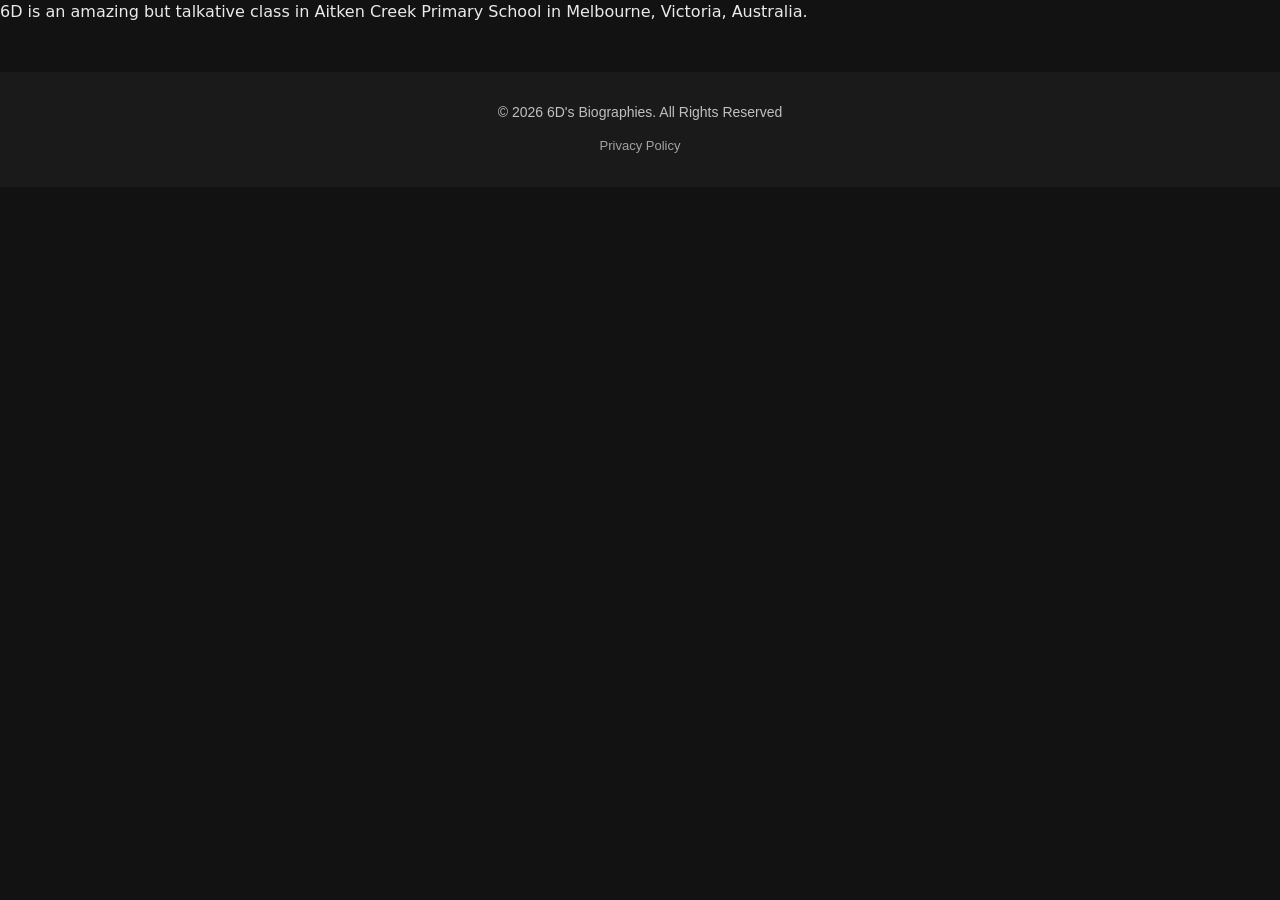
==== about.html @ 56db7cb6 "Update about.html" ====
<!DOCTYPE html>
<html>
    <head>
        <title>About Website</title>
        <link href="https://cdn.jsdelivr.net/npm/bootstrap@5.3.8/dist/css/bootstrap.min.css" rel="stylesheet" integrity="sha384-sRIl4kxILFvY47J16cr9ZwB07vP4J8+LH7qKQnuqkuIAvNWLzeN8tE5YBujZqJLB" crossorigin="anonymous">
        <link rel="stylesheet" href="biography.css">
    </head>
    <body>
<p>6D is an amazing but talkative class in Aitken Creek Primary School in Melbourne, Victoria, Australia.</p>
<footer class="site-footer mt-5">
    <div class="footer-content">
        <p>&copy; <span id="year"></span> 6D's Biographies. All Rights Reserved</p>

<script>
  document.getElementById("year").textContent = new Date().getFullYear();
</script>
        <div class="footer-links">
            <a href="privacy.html">Privacy Policy</a>
            </div>
    </div>
</footer>
        <script src="https://cdn.jsdelivr.net/npm/bootstrap@5.3.0/dist/js/bootstrap.bundle.min.js"></script>
    </body>
---- biography.css ----
body {
    background-color: #121212;
}

h1, h2, h3, h4, h5, h6, p, .card-text, .navbar-text, .navbar-brand {
    color: #E8EAED;
}

.card {
    background-color: #212121;
    border-color: #181818;
    color: #E8EAED;
}

.card-title {
    color: #E8EAED;
}

.card-text {
    color: #b3b6bd;
}

.card-footer {
    background-color: #212121;
    border-color: #181818;
    color: #8b8d93;
}

.navbar {
    background-color: #212121 !important;
}

nav {
    background-color: #212121 !important;
}

nav.navbar {
    background-color: #212121 !important;
}

.navbar-text {
    color: #E8EAED !important;
}

.navbar-brand {
    color: #E8EAED !important;
    font-weight: 600;
}

#searchInput {
    background-color: #1E1E1E;
    color: #E8EAED;
}

#searchInput::placeholder {
    color: #8b8d93;
}

#searchInput:focus {
    background-color: #212121;
    color: #E8EAED;
    border-color: #181818;
    box-shadow: 0 0 0 0.2rem rgba(90, 93, 102, 0.25);
}

.alert {
    border-radius: 0.375rem;
}

.alert-success {
    background-color: #212121;
    border-color: #181818;
    color: #90ee90;
}

.alert-warning {
    background-color: #212121;
    border-color: #181818;
    color: #ffd700;
}

.site-footer {
    background-color: #1a1a1a; /* A dark color to contrast your main sections */
    color: #ffffff;
    padding: 30px 0;
    text-align: center;
    margin-top: 50px; /* Gives it space from the 'About Us' section */
    font-family: Arial, sans-serif;
}

.footer-content p {
    font-size: 14px;
    margin-bottom: 10px;
    opacity: 0.8; /* Makes the copyright slightly more subtle */
}

.footer-links a {
    color: #ffffff;
    font-size: 13px;
    text-decoration: none;
    margin: 0 10px;
    opacity: 0.6;
    transition: opacity 0.3s;
}

.footer-links a:hover {
    opacity: 1;
    text-decoration: underline;
}
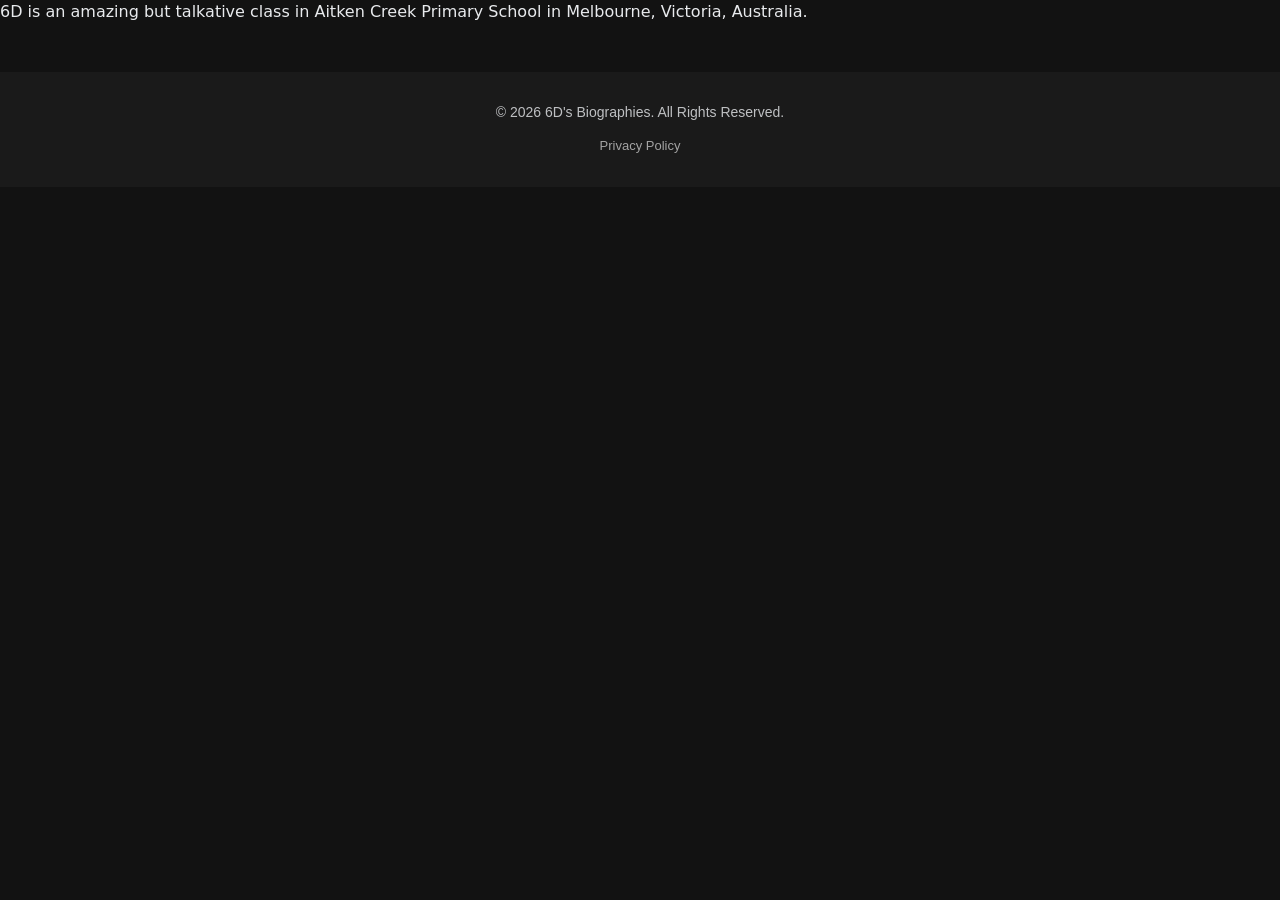
==== commit 9d2721a0: "Update about.html" ====
--- a/about.html
+++ b/about.html
@@ -9,7 +9,7 @@
 <p>6D is an amazing but talkative class in Aitken Creek Primary School in Melbourne, Victoria, Australia.</p>
 <footer class="site-footer mt-5">
     <div class="footer-content">
-        <p>&copy; <span id="year"></span> 6D's Biographies. All Rights Reserved</p>
+        <p>&copy; <span id="year"></span> 6D's Biographies. All Rights Reserved.</p>
 
 <script>
   document.getElementById("year").textContent = new Date().getFullYear();
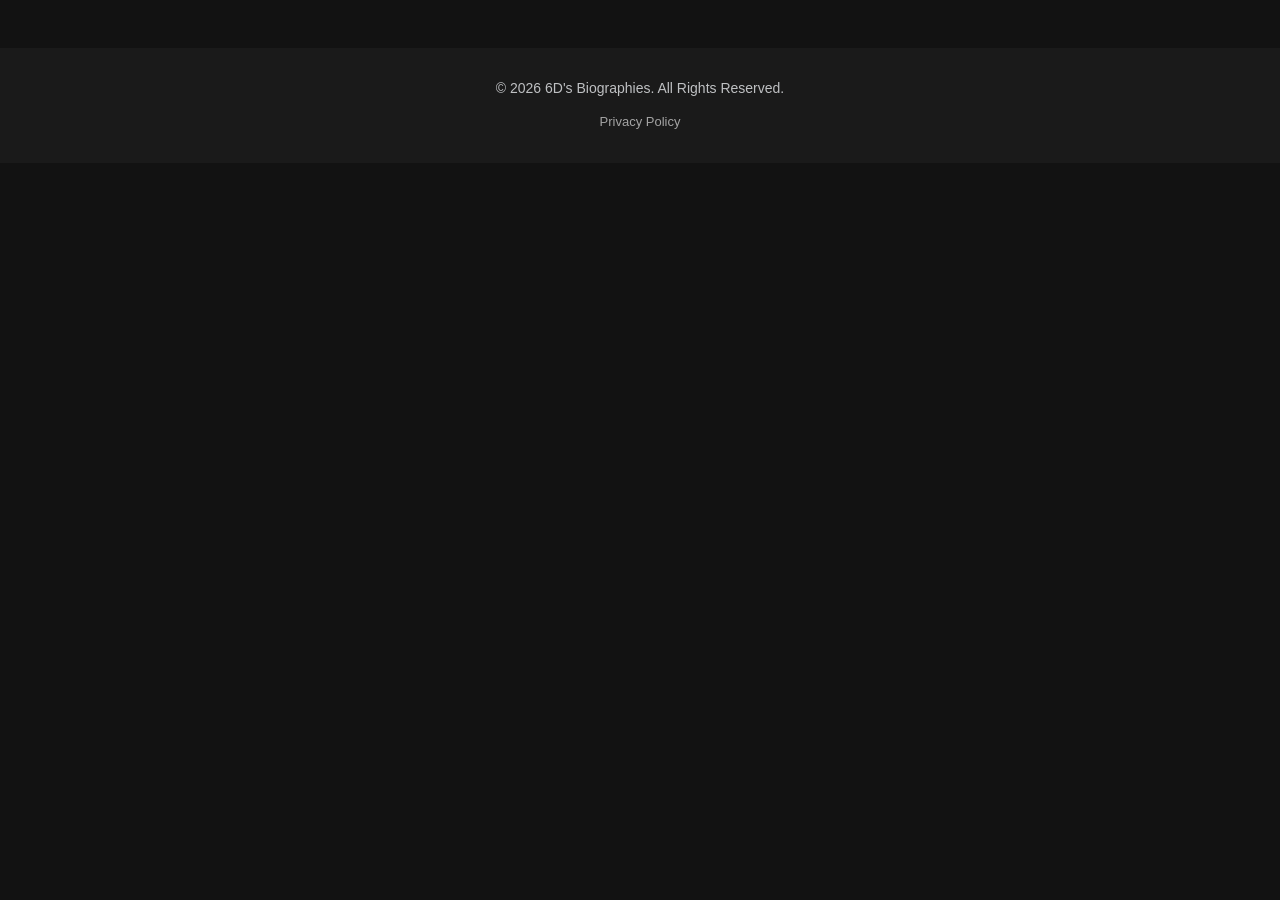
==== commit 6bbbade6: "Update about.html" ====
--- a/about.html
+++ b/about.html
@@ -6,7 +6,7 @@
         <link rel="stylesheet" href="biography.css">
     </head>
     <body>
-<p>6D is an amazing but talkative class in Aitken Creek Primary School in Melbourne, Victoria, Australia.</p>
+<p></p>
 <footer class="site-footer mt-5">
     <div class="footer-content">
         <p>&copy; <span id="year"></span> 6D's Biographies. All Rights Reserved.</p>
--- a/biography.css
+++ b/biography.css
@@ -1,5 +1,6 @@
 body {
     background-color: #121212;
+    font-family: 'Segoe UI', Tahoma, Geneva, Verdana, sans-serif;
 }
 
 h1, h2, h3, h4, h5, h6, p, .card-text, .navbar-text, .navbar-brand {
@@ -107,3 +108,11 @@
     opacity: 1;
     text-decoration: underline;
 }
+
+.bio-text::first-letter {
+  font-size: 300%;
+  font-weight: bold;
+  float: left;
+  margin-right: 8px;
+  color: #3498db; /* Matches your blue theme! */
+}
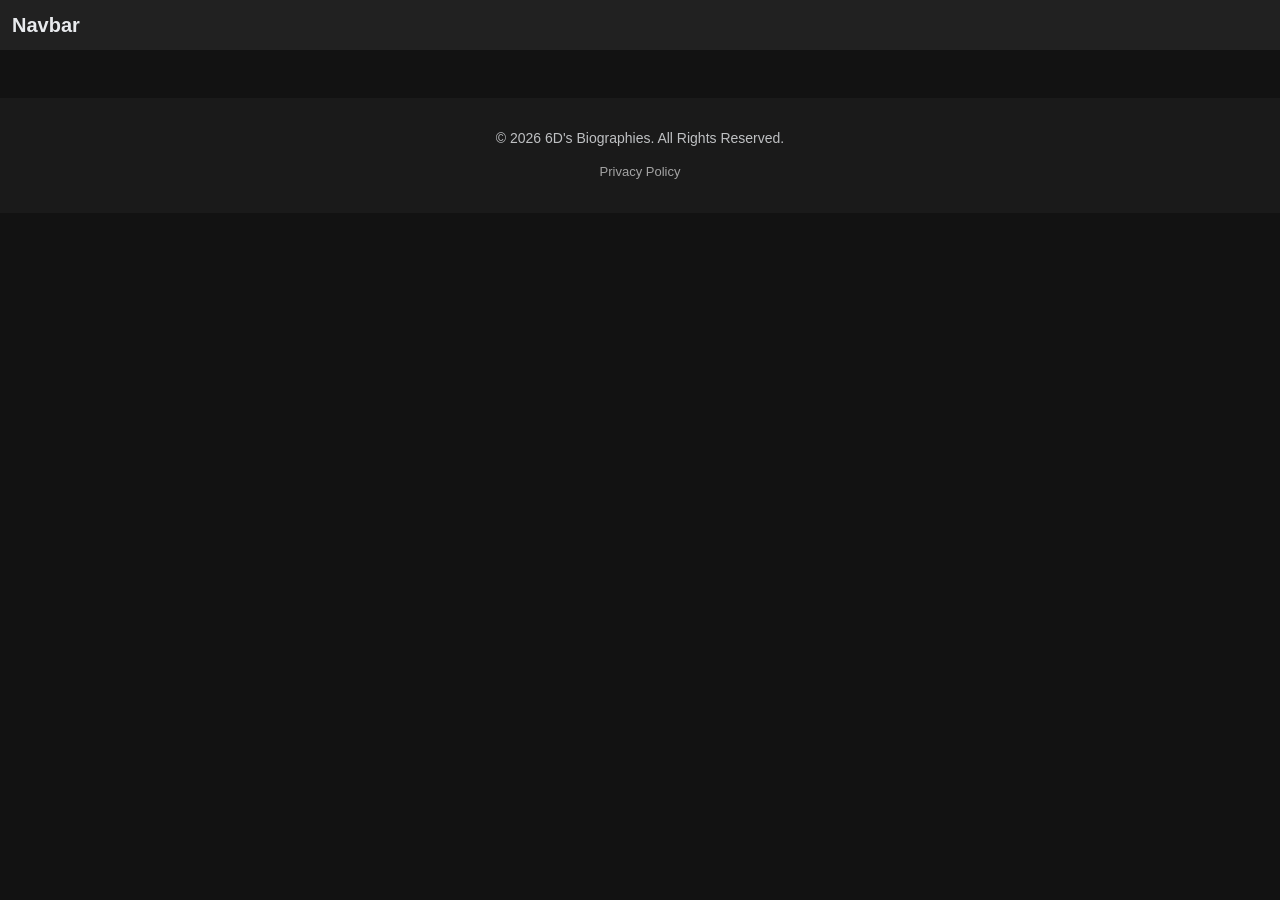
==== commit 599f6c24: "Update about.html" ====
--- a/about.html
+++ b/about.html
@@ -6,6 +6,12 @@
         <link rel="stylesheet" href="biography.css">
     </head>
     <body>
+        <nav class="navbar bg-body-tertiary">
+  <div class="container-fluid">
+    <span class="navbar-brand mb-0 h1">Navbar</span>
+      
+  </div>
+</nav>
 <p></p>
 <footer class="site-footer mt-5">
     <div class="footer-content">
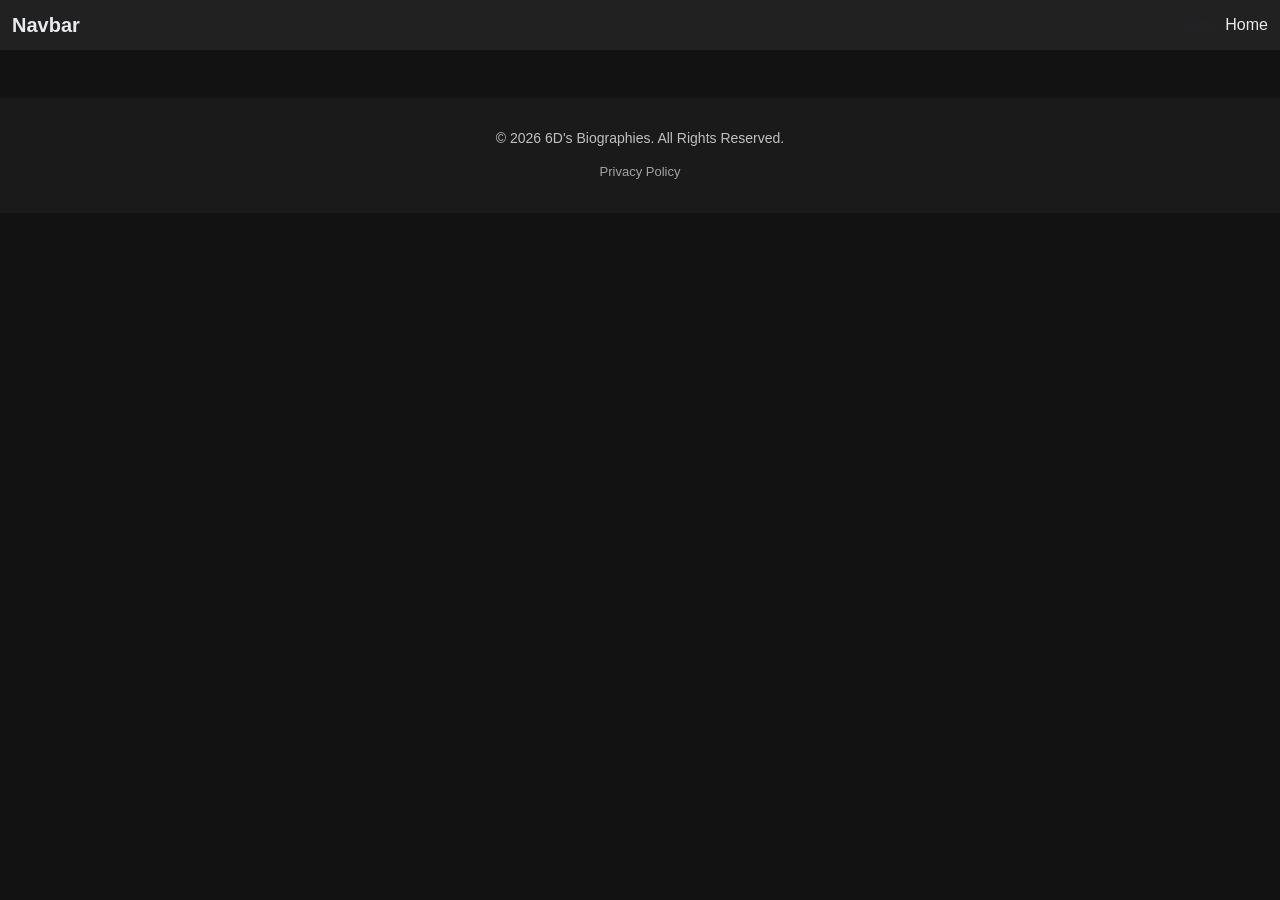
==== commit 0d872749: "Update about.html" ====
--- a/about.html
+++ b/about.html
@@ -9,7 +9,12 @@
         <nav class="navbar bg-body-tertiary">
   <div class="container-fluid">
     <span class="navbar-brand mb-0 h1">Navbar</span>
-      
+      <div>
+  <a class="nav-link active d-flex align-items-center gap-2" href="index.html">
+    <span class="material-symbols-outlined">home</span> 
+    <p class="mb-0">Home</p>
+  </a>
+</div>
   </div>
 </nav>
 <p></p>
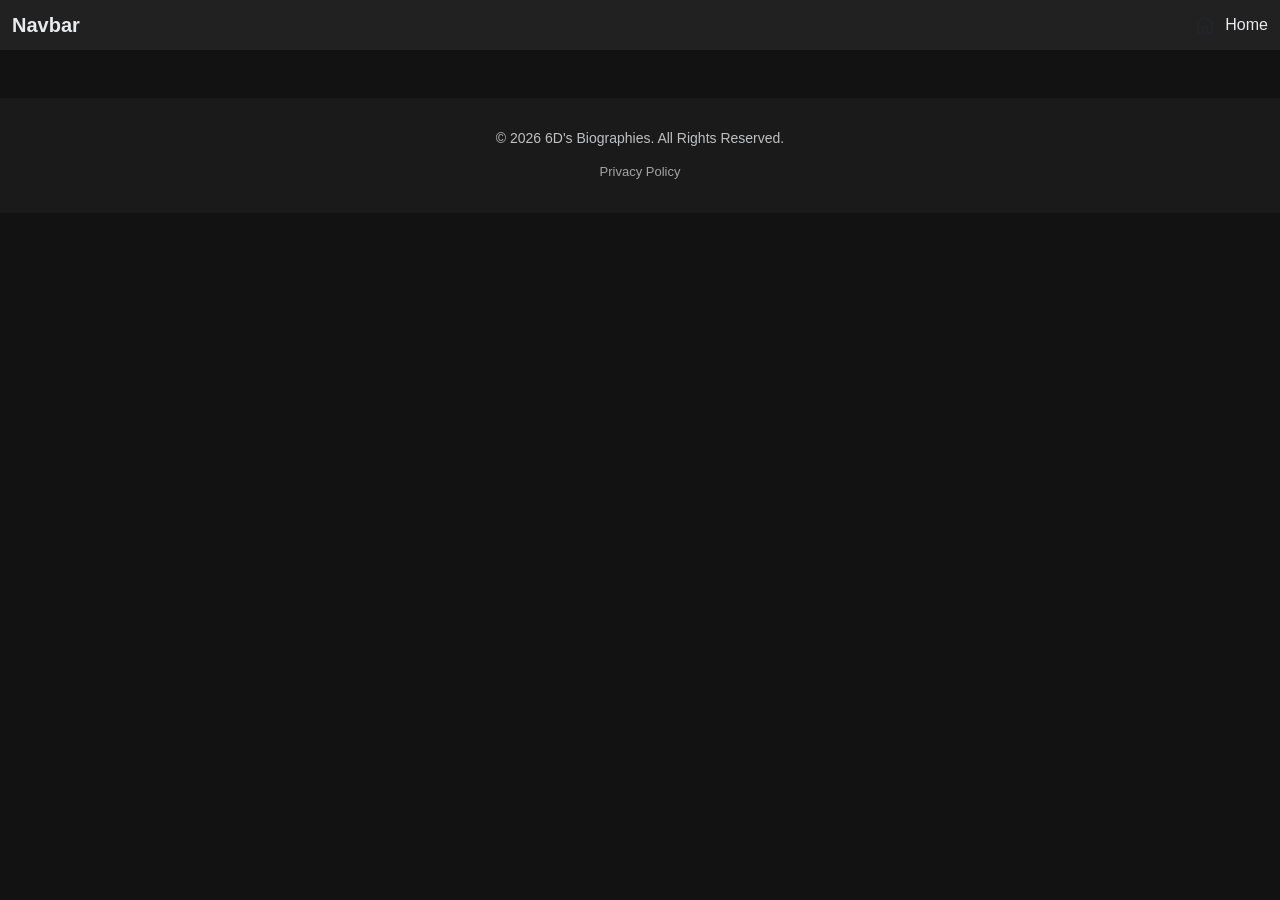
==== commit e054084f: "Update about.html" ====
--- a/about.html
+++ b/about.html
@@ -3,6 +3,7 @@
     <head>
         <title>About Website</title>
         <link href="https://cdn.jsdelivr.net/npm/bootstrap@5.3.8/dist/css/bootstrap.min.css" rel="stylesheet" integrity="sha384-sRIl4kxILFvY47J16cr9ZwB07vP4J8+LH7qKQnuqkuIAvNWLzeN8tE5YBujZqJLB" crossorigin="anonymous">
+        <link rel="stylesheet" href="https://fonts.googleapis.com/css2?family=Material+Symbols+Outlined:opsz,wght,FILL,GRAD@20..48,100..700,0..1,-50..200&icon_names=home" />
         <link rel="stylesheet" href="biography.css">
     </head>
     <body>
--- a/biography.css
+++ b/biography.css
@@ -81,18 +81,18 @@
 }
 
 .site-footer {
-    background-color: #1a1a1a; /* A dark color to contrast your main sections */
+    background-color: #1a1a1a;
     color: #ffffff;
     padding: 30px 0;
     text-align: center;
-    margin-top: 50px; /* Gives it space from the 'About Us' section */
+    margin-top: 50px;
     font-family: Arial, sans-serif;
 }
 
 .footer-content p {
     font-size: 14px;
     margin-bottom: 10px;
-    opacity: 0.8; /* Makes the copyright slightly more subtle */
+    opacity: 0.8;
 }
 
 .footer-links a {
@@ -114,5 +114,80 @@
   font-weight: bold;
   float: left;
   margin-right: 8px;
-  color: #3498db; /* Matches your blue theme! */
+  color: #3498db;
 }
+
+.navbar-nav .nav-item .nav-link {
+    display: flex !important;
+    flex-direction: column !important;
+    align-items: center !important;
+    text-align: center !important;
+    justify-content: center !important;
+}
+
+.navbar-nav .nav-item .material-symbols-outlined {
+    display: block !important;
+    margin: 0 auto 4px auto !important;
+}
+
+.navbar-nav .nav-item span:not(.material-symbols-outlined) {
+    display: block !important;
+    margin: 0 auto !important;
+}
+    
+    .nav-link {
+        display: flex !important;
+        align-items: center;
+        justify-content: flex-start;
+        gap: 8px;
+        width: 100%;
+    }
+
+/* --- OFFCANVAS DROPDOWN OVERFLOW FIX --- */
+
+/* Force the offcanvas container to show content that spills out */
+.offcanvas, .offcanvas-body {
+    overflow: visible !important;
+}
+
+/* Turn the dropdown into a natural accordion block so it pushes content down smoothly */
+.nav-item.dropdown .dropdown-menu {
+    position: static !important;
+    float: none !important;
+    transform: none !important;
+    box-shadow: none;
+    background-color: rgba(255, 255, 255, 0.05); /* Soft dark background tint */
+    border: none;
+    min-width: 100%;
+    
+    /* Animation foundations */
+    display: block !important;
+    max-height: 0;
+    opacity: 0;
+    overflow: hidden;
+    padding-top: 0 !important;
+    padding-bottom: 0 !important;
+    transition: max-height 0.35s ease-in-out, opacity 0.25s ease-in-out;
+}
+
+/* Slide open cleanly when Bootstrap applies the .show class */
+.nav-item.dropdown .dropdown-menu.show {
+    max-height: 300px; /* Safe upper boundary for your filter buttons */
+    opacity: 1;
+    padding-top: 12px !important;
+    padding-bottom: 12px !important;
+}
+
+/* Fix the alignment row layouts for menu anchors */
+.nav-link {
+    display: flex !important;
+    align-items: center;
+    gap: 10px;
+    width: 100%;
+}
+
+/* Ensure the arrow icon floats cleanly to the right edge */
+.dropdown-toggle::after {
+    margin-left: auto !important;
+    align-self: center;
+}
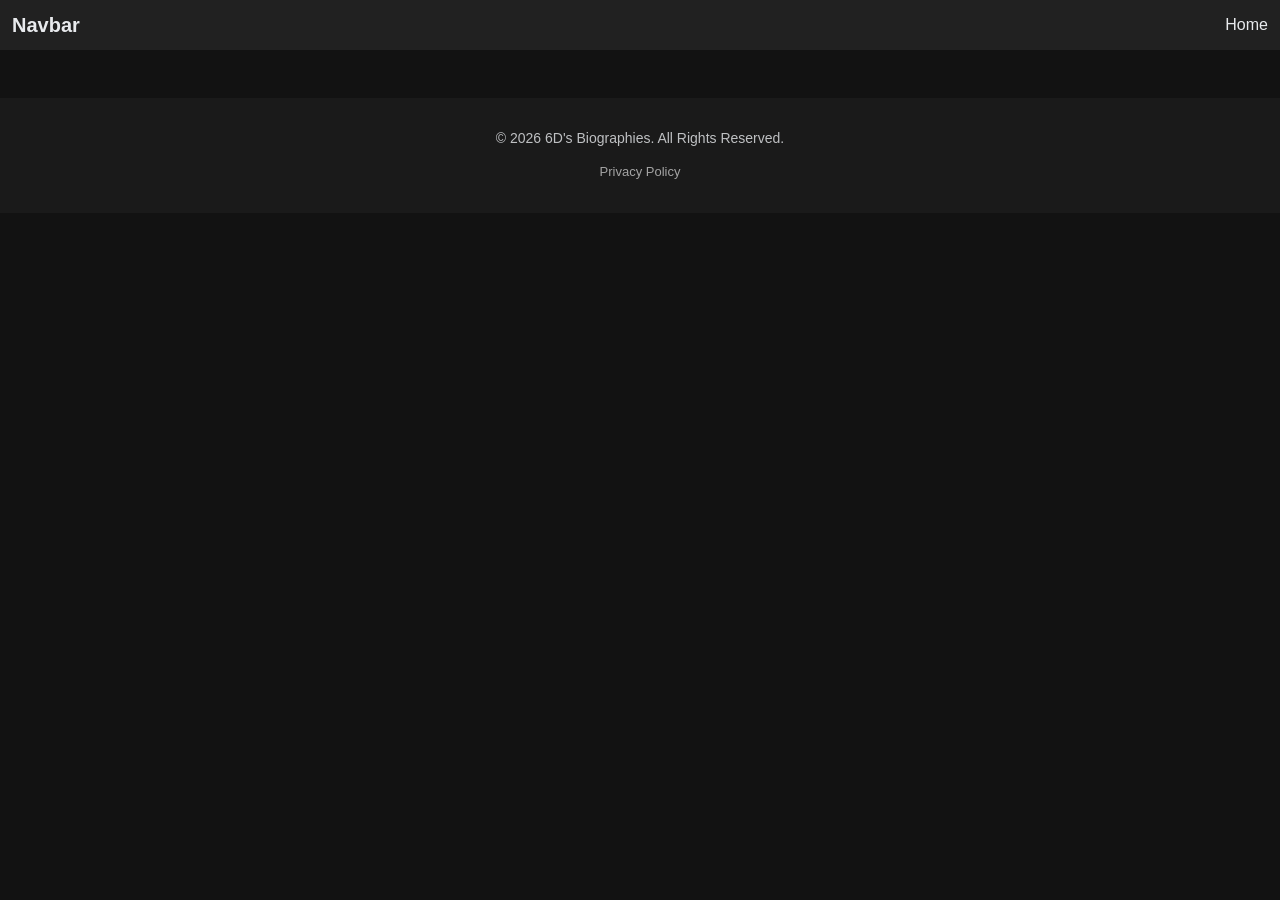
==== commit 2ed59959: "Update about.html" ====
--- a/about.html
+++ b/about.html
@@ -12,7 +12,7 @@
     <span class="navbar-brand mb-0 h1">Navbar</span>
       <div>
   <a class="nav-link active d-flex align-items-center gap-2" href="index.html">
-    <span class="material-symbols-outlined">home</span> 
+    <link rel="stylesheet" href="https://fonts.googleapis.com/css2?family=Material+Symbols+Outlined:opsz,wght,FILL,GRAD@24,400,0,0&icon_names=home" />
     <p class="mb-0">Home</p>
   </a>
 </div>
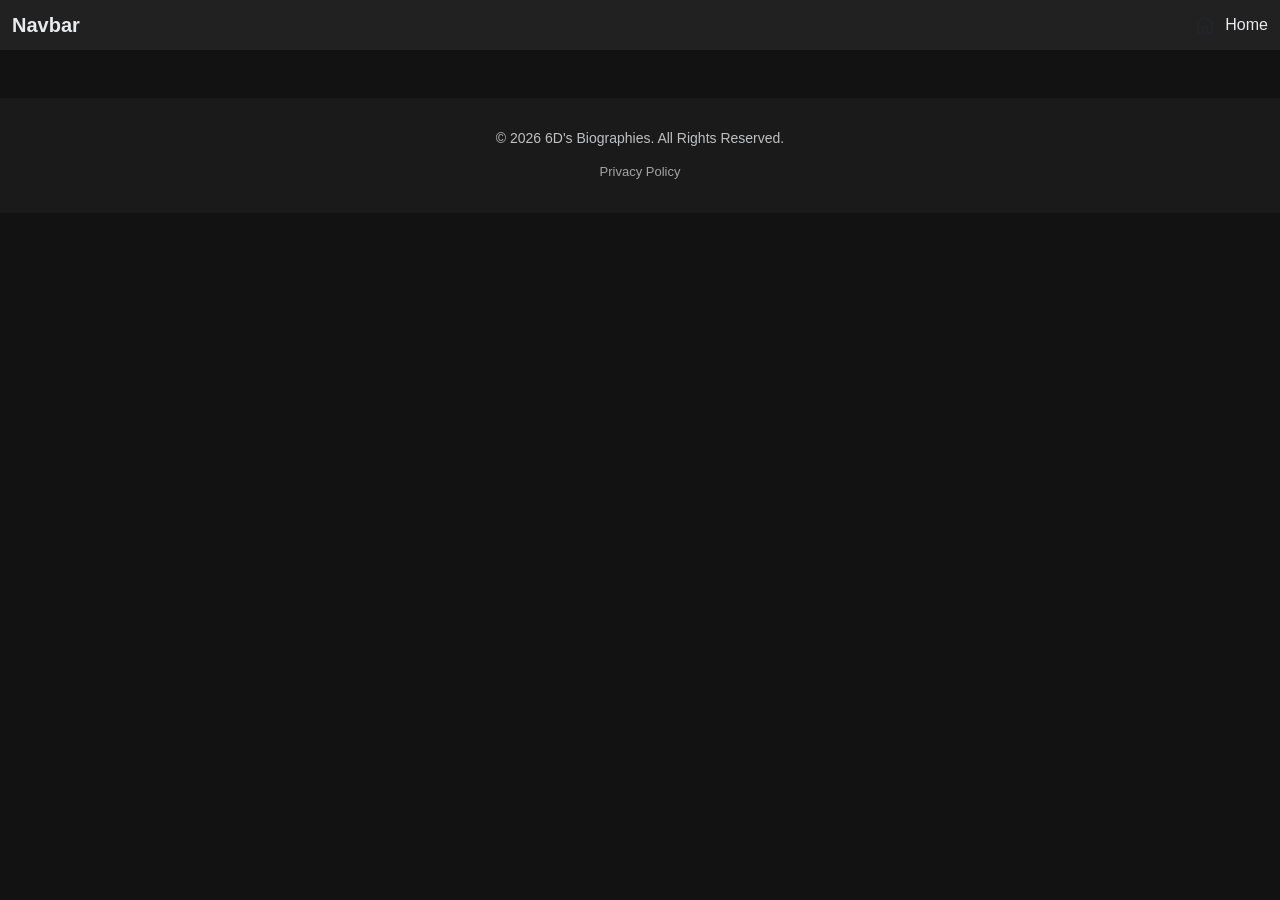
==== commit a4bbdc04: "Update about.html" ====
--- a/about.html
+++ b/about.html
@@ -3,7 +3,7 @@
     <head>
         <title>About Website</title>
         <link href="https://cdn.jsdelivr.net/npm/bootstrap@5.3.8/dist/css/bootstrap.min.css" rel="stylesheet" integrity="sha384-sRIl4kxILFvY47J16cr9ZwB07vP4J8+LH7qKQnuqkuIAvNWLzeN8tE5YBujZqJLB" crossorigin="anonymous">
-        <link rel="stylesheet" href="https://fonts.googleapis.com/css2?family=Material+Symbols+Outlined:opsz,wght,FILL,GRAD@20..48,100..700,0..1,-50..200&icon_names=home" />
+        <link rel="stylesheet" href="https://fonts.googleapis.com/css2?family=Material+Symbols+Outlined:opsz,wght,FILL,GRAD@24,400,0,0&icon_names=home" />
         <link rel="stylesheet" href="biography.css">
     </head>
     <body>
@@ -12,7 +12,9 @@
     <span class="navbar-brand mb-0 h1">Navbar</span>
       <div>
   <a class="nav-link active d-flex align-items-center gap-2" href="index.html">
-    <link rel="stylesheet" href="https://fonts.googleapis.com/css2?family=Material+Symbols+Outlined:opsz,wght,FILL,GRAD@24,400,0,0&icon_names=home" />
+    <span class="material-symbols-outlined">
+home
+</span>
     <p class="mb-0">Home</p>
   </a>
 </div>
